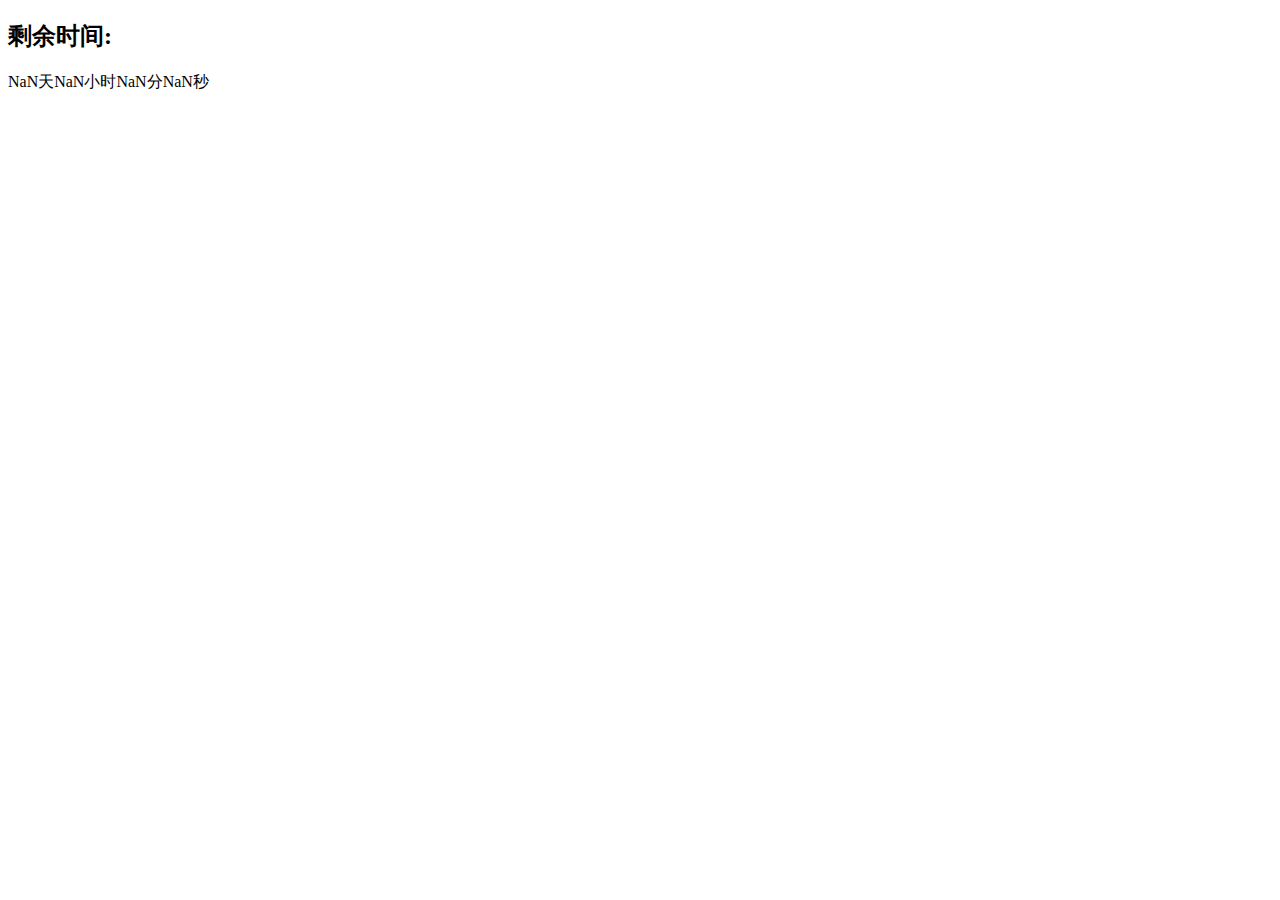
==== red.html @ b743ded7 "test" ====
<!DOCTYPE html> 
<html> 
<head> 
<meta charset="utf-8" > 
<title>JS实现倒计时(天数,时,分,秒)</title> 
  
</head> 
<body onload="leftTimer()"> 
  
<h2>剩余时间:</h2> 
<div id="timer"></div> 
</body> 
</html>

<script language="javascript" type="text/javascript">  
function leftTimer(year,month,day,hour,minute,second){ 
  var leftTime = (new Date(year,month-1,day,hour,minute,second)) - (new Date()); //计算剩余的毫秒数 
  var days = parseInt(leftTime / 1000 / 60 / 60 / 24 , 10); 
  var hours = parseInt(leftTime / 1000 / 60 / 60 % 24 , 10); 
  var minutes = parseInt(leftTime / 1000 / 60 % 60, 10);
  var seconds = parseInt(leftTime / 1000 % 60, 10);
  days = checkTime(days); 
  hours = checkTime(hours); 
  minutes = checkTime(minutes); 
  seconds = checkTime(seconds); 
  setInterval("leftTimer(2018,5,9,0,0,0)",1000); 
  document.getElementById("timer").innerHTML = days+"天" + hours+"小时" + minutes+"分"+seconds+"秒";  
} 
function checkTime(i){ //将0-9的数字前面加上0，例1变为01 
  if(i<10) 
  { 
    i = "0" + i; 
  } 
  return i; 
} 
  
</script>
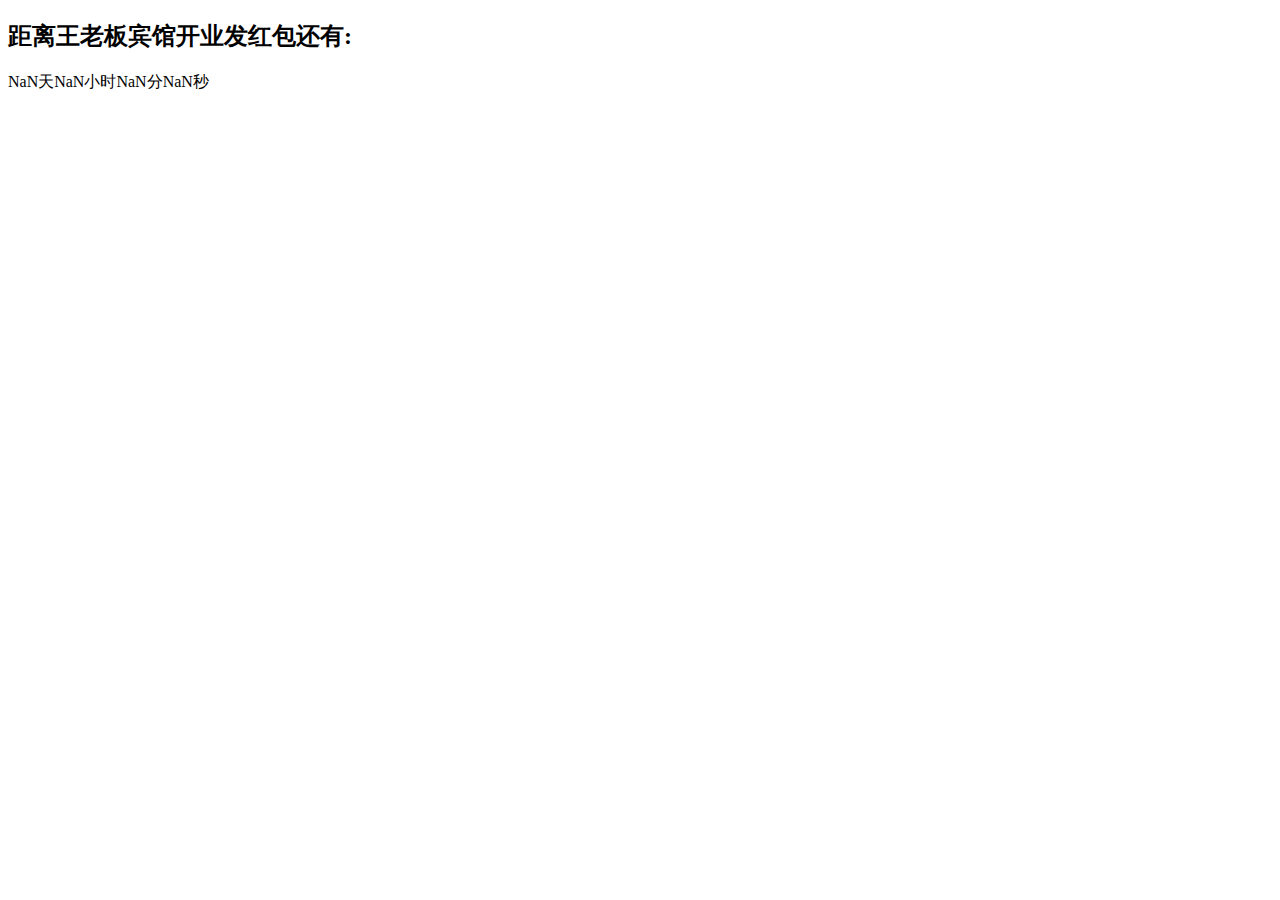
==== commit 3103e404: "hehe" ====
--- a/red.html
+++ b/red.html
@@ -2,12 +2,12 @@
 <html> 
 <head> 
 <meta charset="utf-8" > 
-<title>JS实现倒计时(天数,时,分,秒)</title> 
+<title>倒计时</title> 
   
 </head> 
 <body onload="leftTimer()"> 
   
-<h2>剩余时间:</h2> 
+<h2>距离王老板宾馆开业发红包还有:</h2> 
 <div id="timer"></div> 
 </body> 
 </html>
